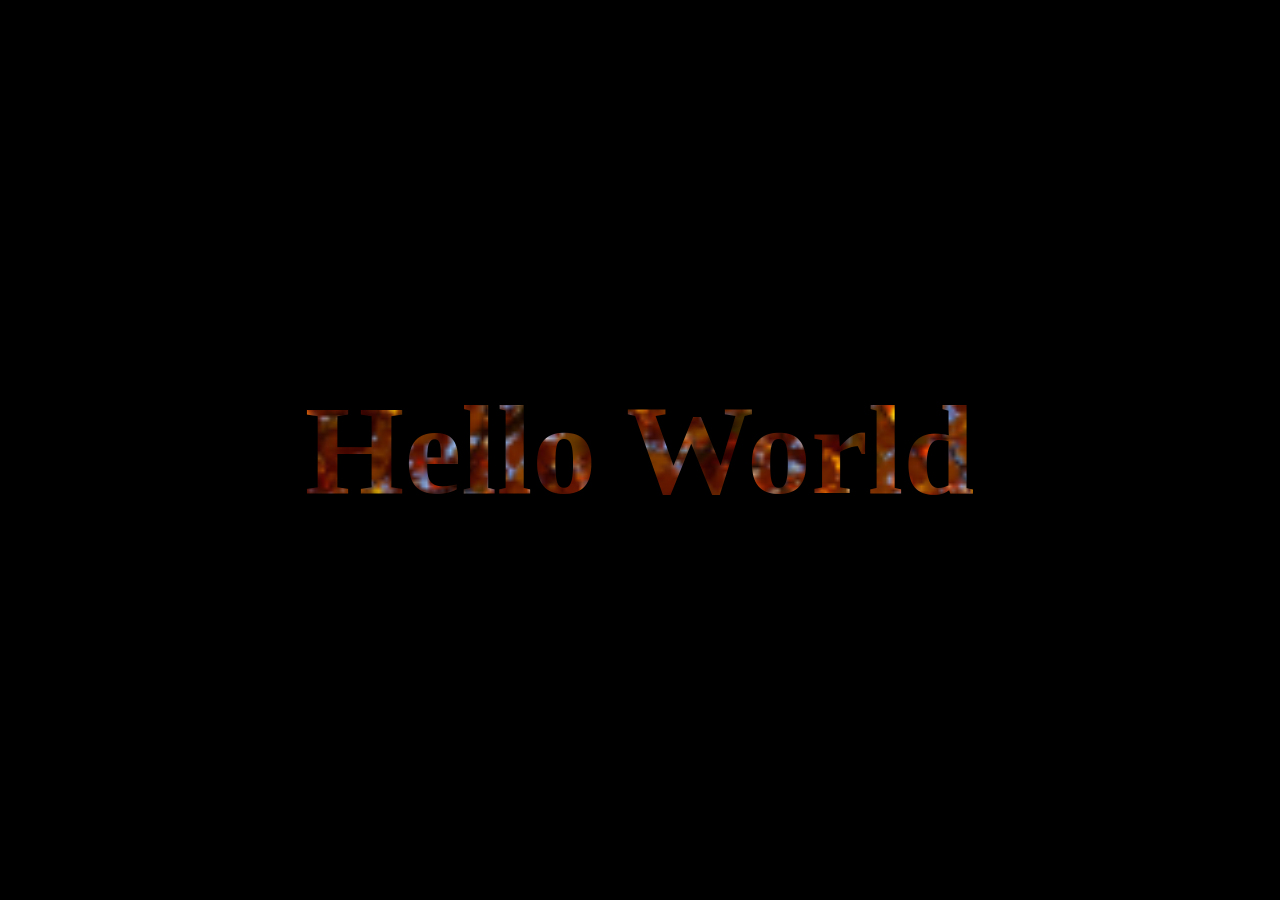
==== csslearn/index.html @ d3762ec2 "Added CSS Animation Learning File" ====
<!DOCTYPE html>
<html lang="en">
    <head>
        <title>csslearn</title>
        <meta charsset="utf-8">
    </head>
    <style>
        *{
            margin:0 0;
            padding:0 0;
        }
        .textbg{
            background-image: url(./image.png) ;
            -webkit-background-clip: text;
            -webkit-text-fill-color: transparent;
            scale: 4;
        }
        #text{
            width: 100%;
            height: 100vh;
            display: flex;
            justify-content: center;
            align-items: center;
        }
        body{
            background-color: #000;
        }
    </style>
</html>
<body>
    <div id="text">
        <h1 class="textbg">Hello World</h1>
    </div>
</body>
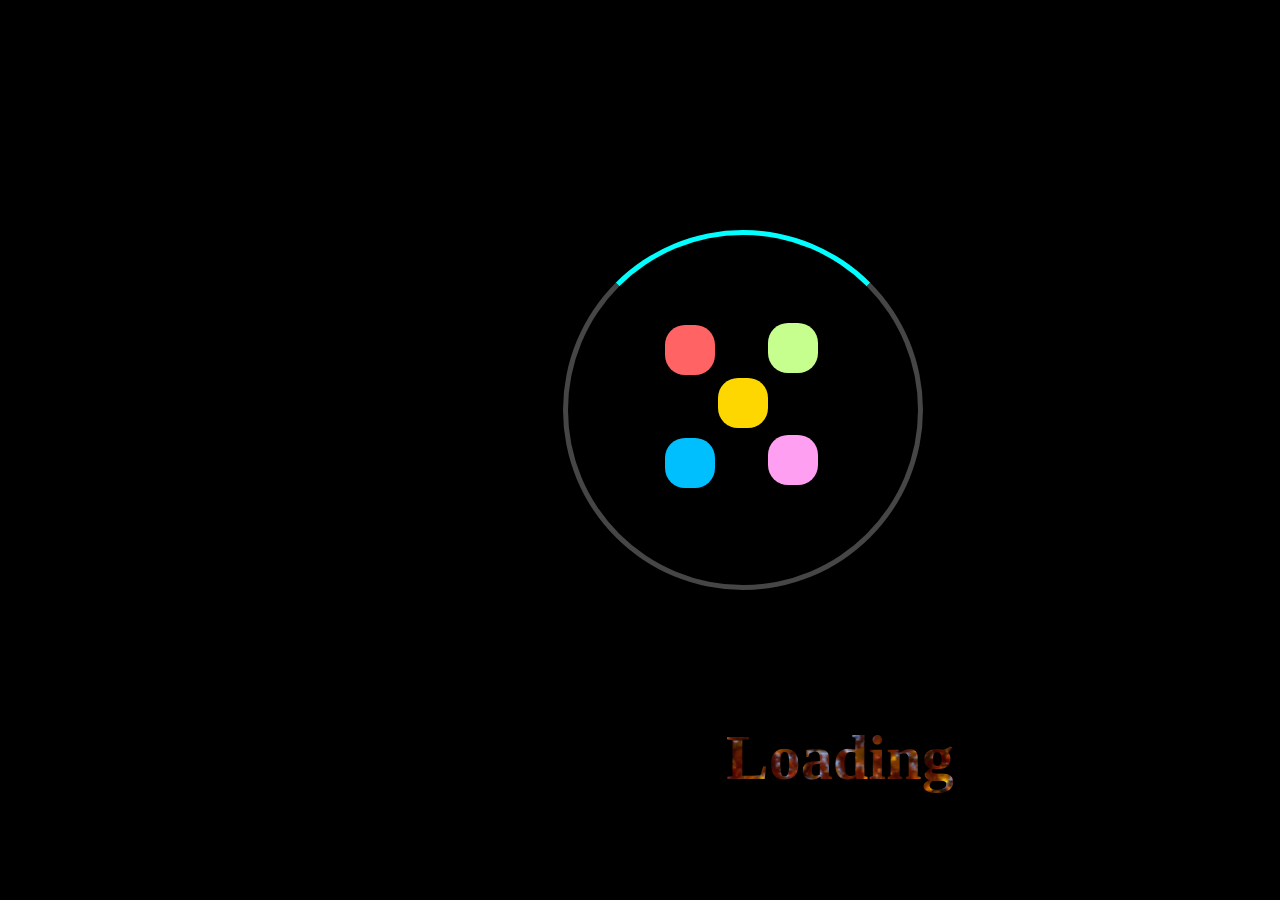
==== commit 318b5e02: "changed csslearing file index to another html" ====
--- a/csslearn/index.html
+++ b/csslearn/index.html
@@ -1,34 +1,114 @@
 <!DOCTYPE html>
 <html lang="en">
     <head>
-        <title>csslearn</title>
-        <meta charsset="utf-8">
+        <title>animation</title>
+        <meta charset="utf-8">
+        <style>
+            @keyframes rotate{
+                0%{
+                    transform: rotate(0deg);
+                }
+                100%{
+                    transform: rotate(360deg);
+                }
+            }
+            #load span{
+                height: 50px;
+                width: 50px;
+                color:gold;
+                display: flex;
+                justify-content: center;
+                border-radius: 20px;
+                flood-color: gold;
+                animation: rotate 0.8s ease-in-out 0s infinite normal none;
+                z-index: 0;
+            }
+            #load{
+                position: relative;
+                left:60px;
+            }
+            body{
+                background-color: #000;
+            }
+            .s1{
+                position: relative;
+                left:597px;
+                top:430px;
+                background-color: deepskyblue;
+            }
+            .s2{
+                position: relative;
+                left:700px;
+                top:377px;
+                background-color: rgb(255, 159, 242);
+            }
+            .s3{
+                position: relative;
+                left:650px;
+                top:270px;
+                background-color: gold;
+                animation: rotate 0.8s ease-in-out 0.1s infinite normal none !important;
+            }
+            .s4{
+                position: relative;
+                left:597px;
+                top:167px;
+                background-color: rgb(255, 99, 99);
+            }
+            .s5{
+                position: relative;
+                left:700px;
+                top:115px;
+                background-color: rgb(198, 255, 141);
+            }
+            #cir{
+                position: relative;
+                border: 5px solid rgb(70, 70, 70);
+                width:350px;
+                height: 350px;
+                border-radius: 314.159265358979323846264338327950288419716939937510px;
+                left:555px;
+                top:-28px;
+                z-index: -10;
+                animation: spin 1s linear 0s infinite normal;
+                border-top-color: cyan;
+            }
+            @keyframes spin{
+                100%{
+                    transform: rotate(360deg);
+                }
+            }
+            h1{
+                background-image: url(./image.png);
+                -webkit-background-clip: text;
+                -webkit-text-fill-color: transparent;
+                position: relative;
+                left:1350px;
+                bottom: -100px;
+                scale: 2;
+                
+            }
+        </style>
     </head>
-    <style>
-        *{
-            margin:0 0;
-            padding:0 0;
-        }
-        .textbg{
-            background-image: url(./image.png) ;
-            -webkit-background-clip: text;
-            -webkit-text-fill-color: transparent;
-            scale: 4;
-        }
-        #text{
-            width: 100%;
-            height: 100vh;
-            display: flex;
-            justify-content: center;
-            align-items: center;
-        }
-        body{
-            background-color: #000;
-        }
-    </style>
-</html>
-<body>
-    <div id="text">
-        <h1 class="textbg">Hello World</h1>
-    </div>
-</body>+    <body>
+        <div id="load">
+        
+        <span class="s1"></span>
+        <span class="s2"></span>
+        <span class="s3"></span>
+        <span class="s4"></span>
+        <span class="s5"></span>
+        </div>
+        <div id="cir"></div>
+        <h1 id='loadt'>Loading</h1>
+        <script>
+            const loadt = document.getElementById('loadt')
+            let t = 1
+            let content = 'Loading'
+            setInterval(() => {
+            t = (t + 1) % 4; 
+            loadt.textContent = 'Loading' + '.'.repeat(t);
+            }, 500);
+        </script>
+    </body>
+</html>
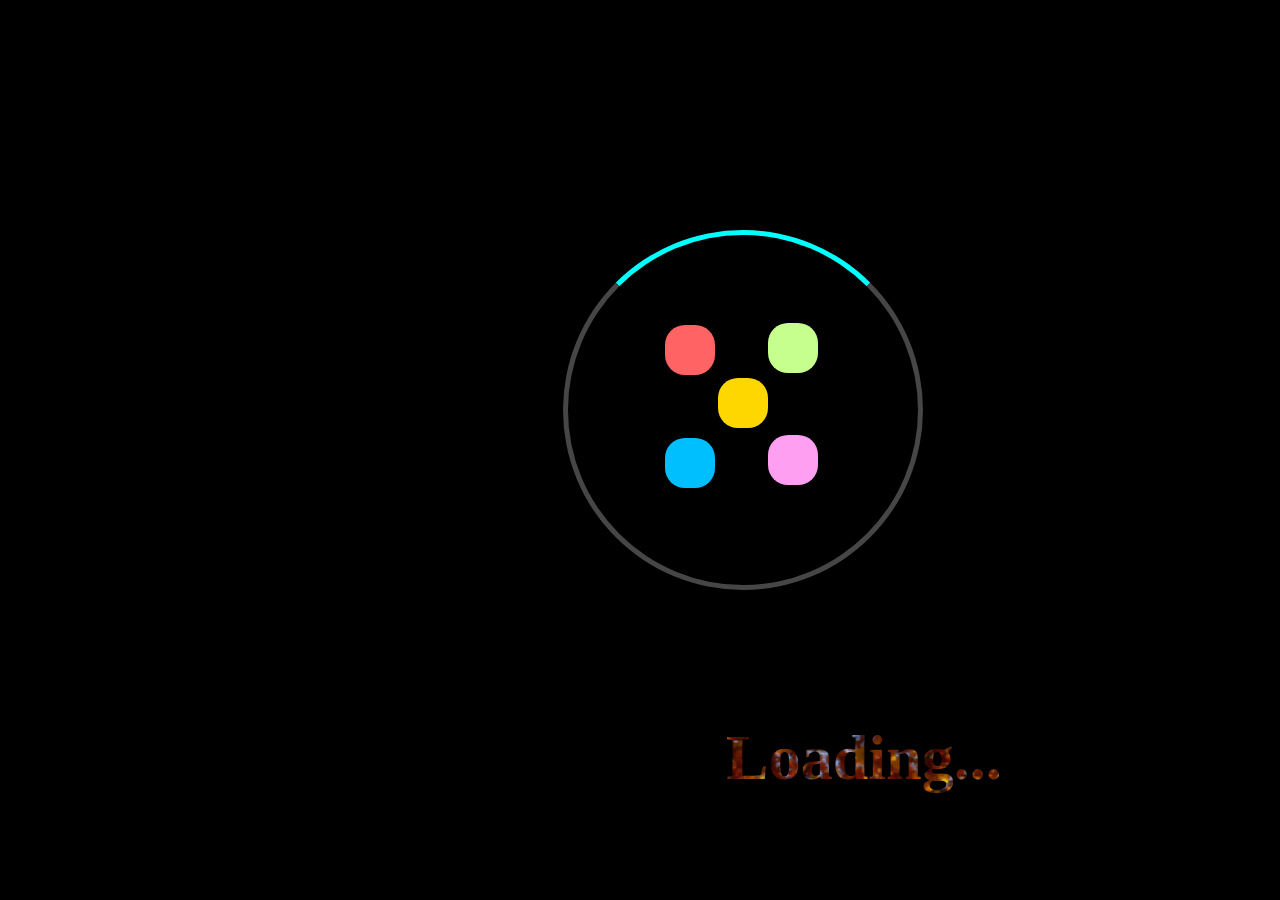
==== commit 8dfddc05: "added glowing btn" ====
--- a/csslearn/index.html
+++ b/csslearn/index.html
@@ -85,7 +85,7 @@
                 position: relative;
                 left:1350px;
                 bottom: -100px;
-                scale: 2;
+                scale: 2;   
                 
             }
         </style>
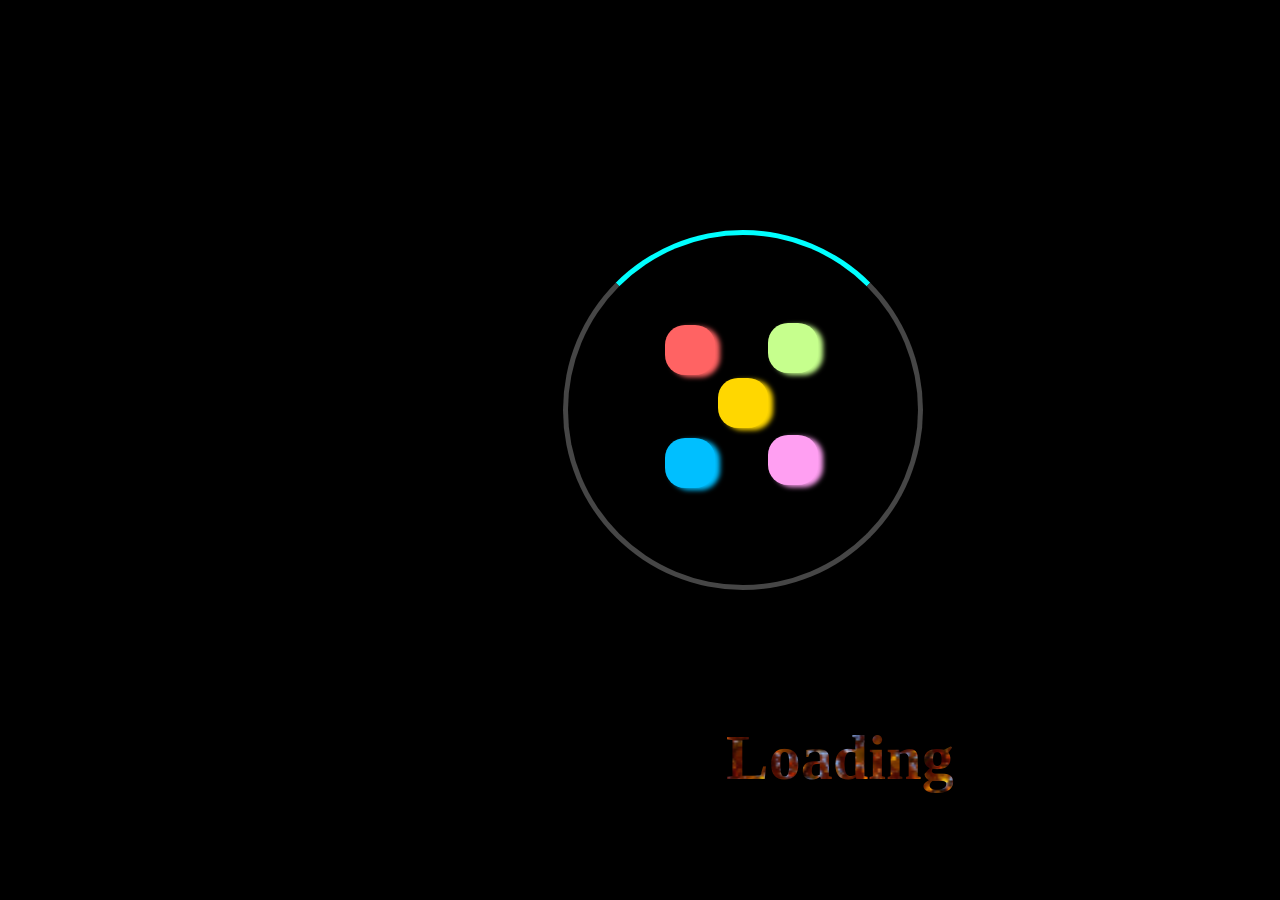
==== commit b9006026: "upgraded glow" ====
--- a/csslearn/index.html
+++ b/csslearn/index.html
@@ -35,12 +35,14 @@
                 left:597px;
                 top:430px;
                 background-color: deepskyblue;
+                box-shadow: deepskyblue 5px 2px 5px;
             }
             .s2{
                 position: relative;
                 left:700px;
                 top:377px;
                 background-color: rgb(255, 159, 242);
+                box-shadow:rgb(255, 159, 242) 5px 2px 5px;
             }
             .s3{
                 position: relative;
@@ -48,18 +50,21 @@
                 top:270px;
                 background-color: gold;
                 animation: rotate 0.8s ease-in-out 0.1s infinite normal none !important;
+                box-shadow:gold 5px 2px 5px;
             }
             .s4{
                 position: relative;
                 left:597px;
                 top:167px;
                 background-color: rgb(255, 99, 99);
+                box-shadow:rgb(255, 99, 99) 5px 2px 5px;
             }
             .s5{
                 position: relative;
                 left:700px;
                 top:115px;
                 background-color: rgb(198, 255, 141);
+                box-shadow:rgb(198, 255, 141) 5px 2px 5px;
             }
             #cir{
                 position: relative;
